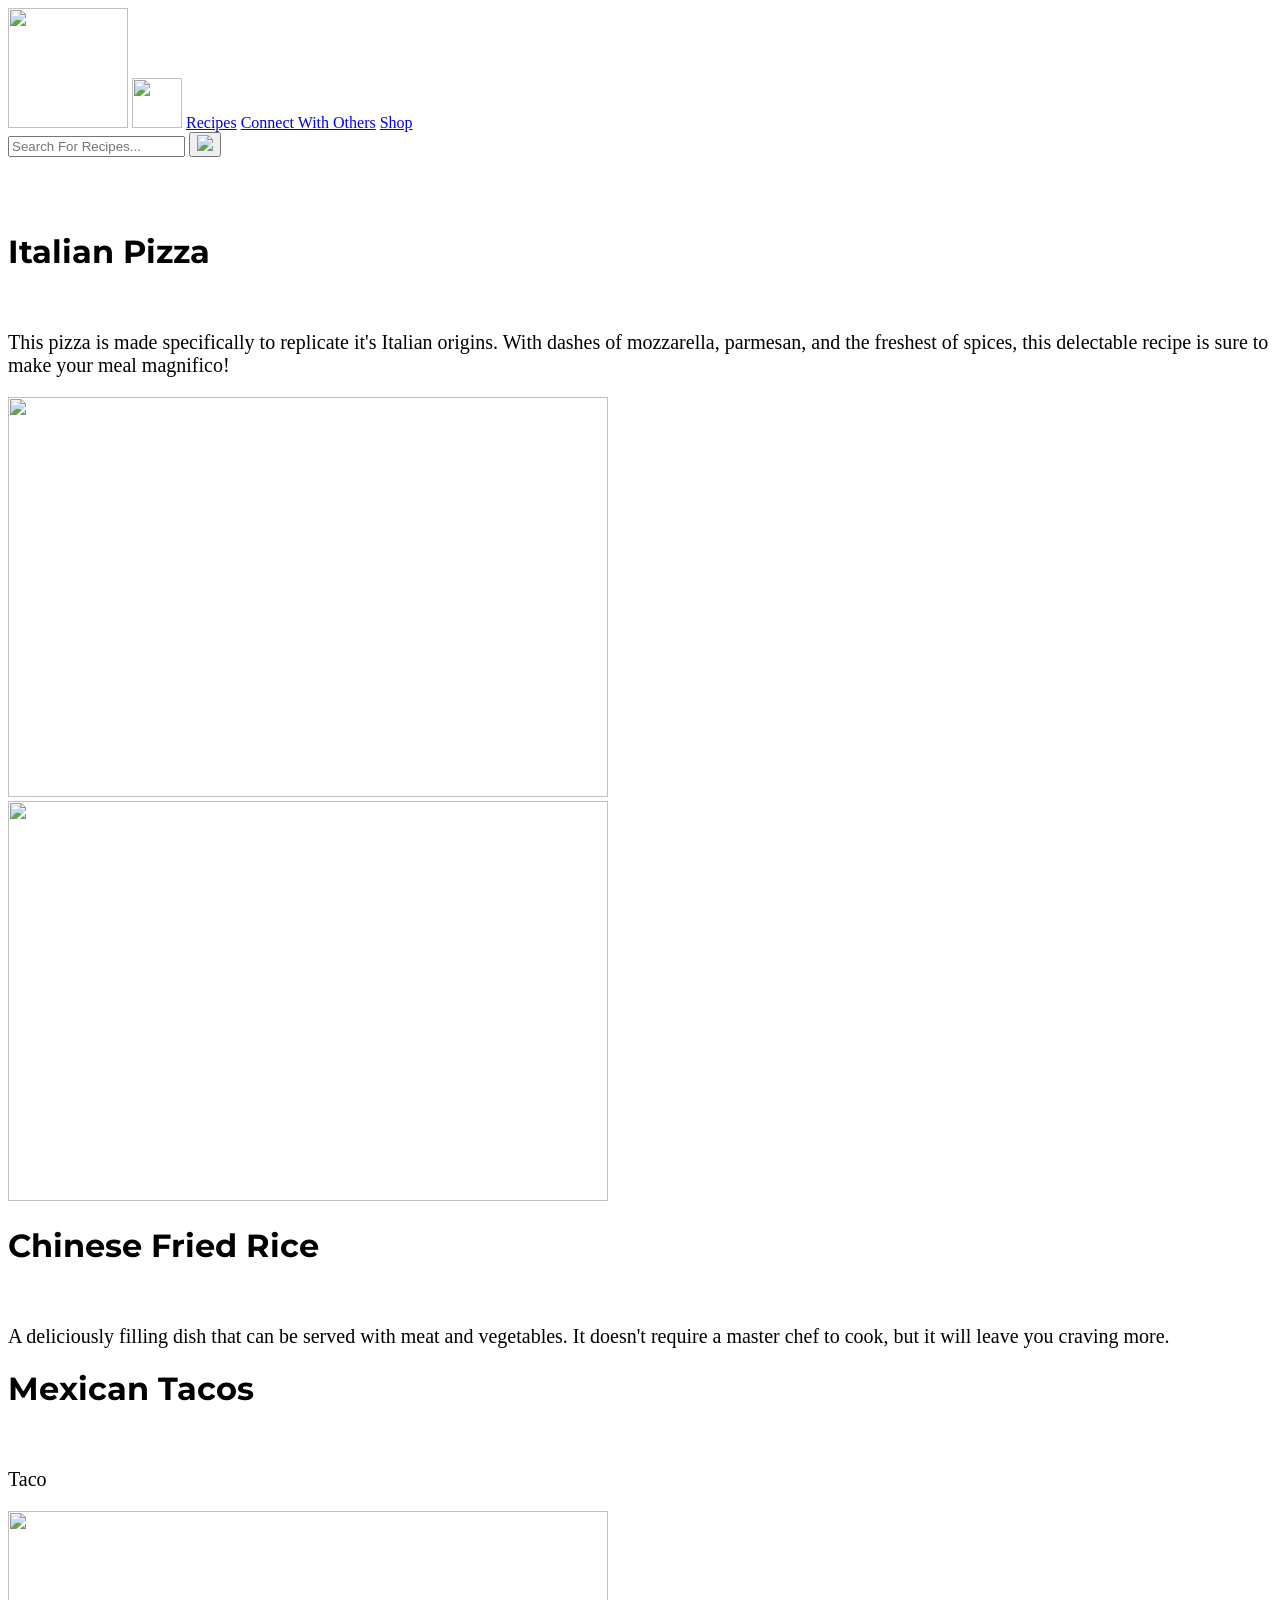
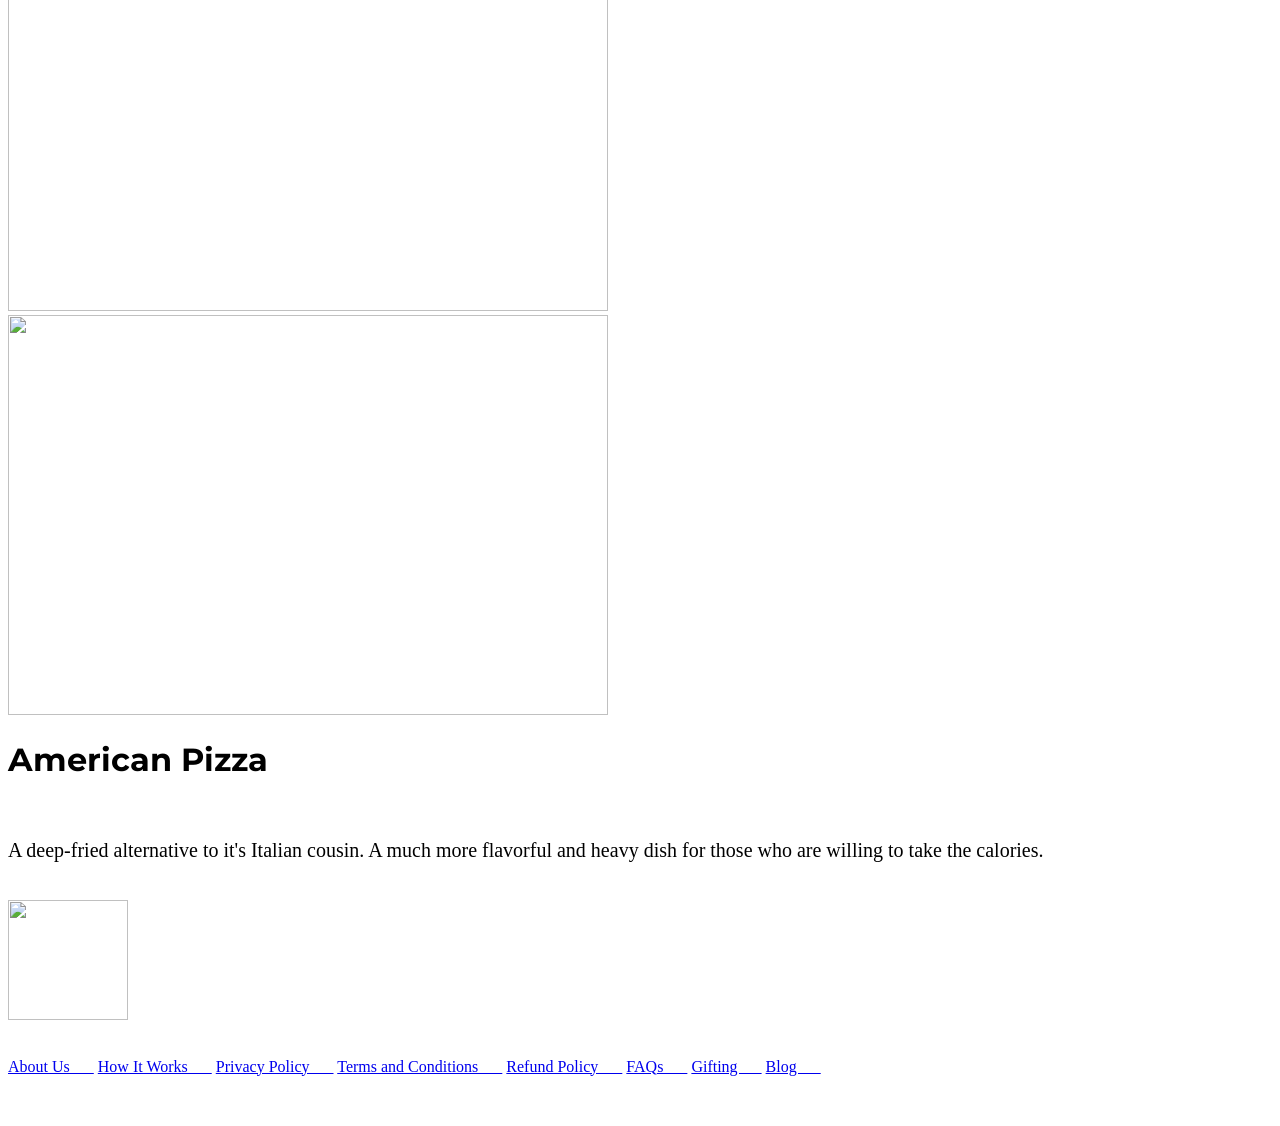
==== index.html @ 8e82178f "Create index.html" ====
<!DOCTYPE html>
<html lang="en">
  
  <head>
    
    <link href="https://fonts.googleapis.com/css?family=Montserrat" rel="stylesheet">
    <link href="https://fonts.googleapis.com/css?family=Comfortaa" rel="stylesheet">
    <link href="style.css" rel="stylesheet">
    <link href="https://fonts.googleapis.com/icon?family=Material+Icons" rel="stylesheet">
    <div class="topnav">
      <img src="https://i.imgur.com/vKkFyHQ.jpeg" class="round" height = "120" width = "120">
      <a class="active" href= "https://grave-chill-streetcar.glitch.me/"><img src = "https://cdn.glitch.global/6805b1a2-766d-4c96-b088-28d1b794cc11/baseline_home_white_24dp.png?v=1663718910547" width = "50" height = "50"></a>
      <a href= "https://scientific-full-work.glitch.me">Recipes</a>
      <a href= "https://catkin-intermediate-ease.glitch.me/">Connect With Others</a>
      <a href="https://cooked-metal-ladybug.glitch.me/">Shop</a>
    </div>
    <form class="searchbar" action="click">
      <input type="text" placeholder="Search For Recipes..." name="search">
      <button type="submit"><a><img src = "https://cdn.glitch.global/6805b1a2-766d-4c96-b088-28d1b794cc11/baseline_search_black_24dp.png?v=1663886660179"></a></button>
    </form>
  </head>
  <body class= "body">  
      <br>
      <br>
      <br>
   <!-- <div class = "pizzacontainer">
      <div class = "pizzaimg">
        <img src= "https://media.timeout.com/images/105704960/750/422/image.jpg" class = "outline" height = "250" width = "350">
      </div>
      <div class ="pizzarecipe">
        <h4>
          <br>
          Wow this pizza is amazing! It is rated 5 ⭐ by over ONE-THOUSAND USERS!!!
        </h4>  
          <h5>
            <br>
            <br>
            Click Below To Learn More!
          </h5>
        <button>
          Click Here
        </button>
      </div>
    </div>
-->
    <div class = "leftblue">
      <h1 style="font-family: Montserrat">
        Italian Pizza
      </h1>
      <br>
      <p style="font-size: 20px">
        This pizza is made specifically to replicate it's Italian origins. With dashes of mozzarella, parmesan, and the freshest of spices, this delectable recipe is sure to make your meal magnifico!
      </p>
    </div>
    <div class = "rightwhite">
        <img src ="https://cookingwithayeh.com/wp-content/uploads/2021/08/Italian-Pizza.jpg" height="400px" width= "600px">
    </div>
    <div class = "leftwhite">
      
        <img src = "https://www.tastingtable.com/img/gallery/easy-fried-rice-recipe/l-intro-1654023452.jpg" height="400px" width="600px">
      
    </div>
    <div class = "rightblue">
      <h1 style="font-family: Montserrat">
        Chinese Fried Rice
      </h1>
      <br>
      <p style="font-size: 20px">
        A deliciously filling dish that can be served with meat and vegetables. It doesn't require a master chef to cook, but it will leave you craving more.
      </p>
    </div>
     <div class = "leftblue">
      <h1 style="font-family: Montserrat">
        Mexican Tacos
      </h1>
      <br>
      <p style="font-size: 20px">
        Taco
      </p>
    </div>
    <div class = "rightwhite">
      
        <img src ="https://media-cldnry.s-nbcnews.com/image/upload/newscms/2019_26/2909406/190625-mexican-street-tacos-se-1141a.jpg" height="400px" width= "600px">
      
    </div>
        <div class = "leftwhite">
      
        <img src = "https://www.mashed.com/img/gallery/how-authentic-pizza-is-different-from-the-american-version/intro-1606849151.jpg" height="400px" width="600px">
      
    </div>
    <div class = "rightblue">
      <h1 style="font-family: Montserrat">
        American Pizza
      </h1>
      <br>
      <p style="font-size: 20px">
        A deep-fried alternative to it's Italian cousin. A much more flavorful and heavy dish for those who are willing to take the calories.
      </p>

    </div>
    <div class="bottomnav">
    <p style = "color:white">
      <br>
      <img src="https://i.imgur.com/vKkFyHQ.jpeg" class="round" height = "120" width = "120">
    </p>
      <div class="button">
      <br>
        <a id = "about" href = "https://grave-chill-streetcar.glitch.me/">About Us &nbsp;&nbsp;&nbsp;&nbsp;&nbsp;</a>
        <a id = "how" href = "https://grave-chill-streetcar.glitch.me/">How It Works &nbsp;&nbsp;&nbsp;&nbsp;&nbsp;</a>
        <a id = "privacy" href = "https://grave-chill-streetcar.glitch.me/">Privacy Policy &nbsp;&nbsp;&nbsp;&nbsp;&nbsp;</a>
        <a id = "terms" href = "https://grave-chill-streetcar.glitch.me/">Terms and Conditions &nbsp;&nbsp;&nbsp;&nbsp;&nbsp;</a>
        <a id = "refund" href = "https://grave-chill-streetcar.glitch.me/">Refund Policy &nbsp;&nbsp;&nbsp;&nbsp;&nbsp;</a>
        <a id = "faqs" href = "https://grave-chill-streetcar.glitch.me/">FAQs &nbsp;&nbsp;&nbsp;&nbsp;&nbsp;</a>
        <a id = "gifting" href = "https://grave-chill-streetcar.glitch.me/">Gifting &nbsp;&nbsp;&nbsp;&nbsp;&nbsp;</a>
        <a id = "blog" href = "https://grave-chill-streetcar.glitch.me/">Blog &nbsp;&nbsp;&nbsp;&nbsp;&nbsp;</a>
      </div>
      <p id = "kms" style = "color:white">
        © 2022. All rights reserved.
      </p>
      
    </div>
  </body>
</html>
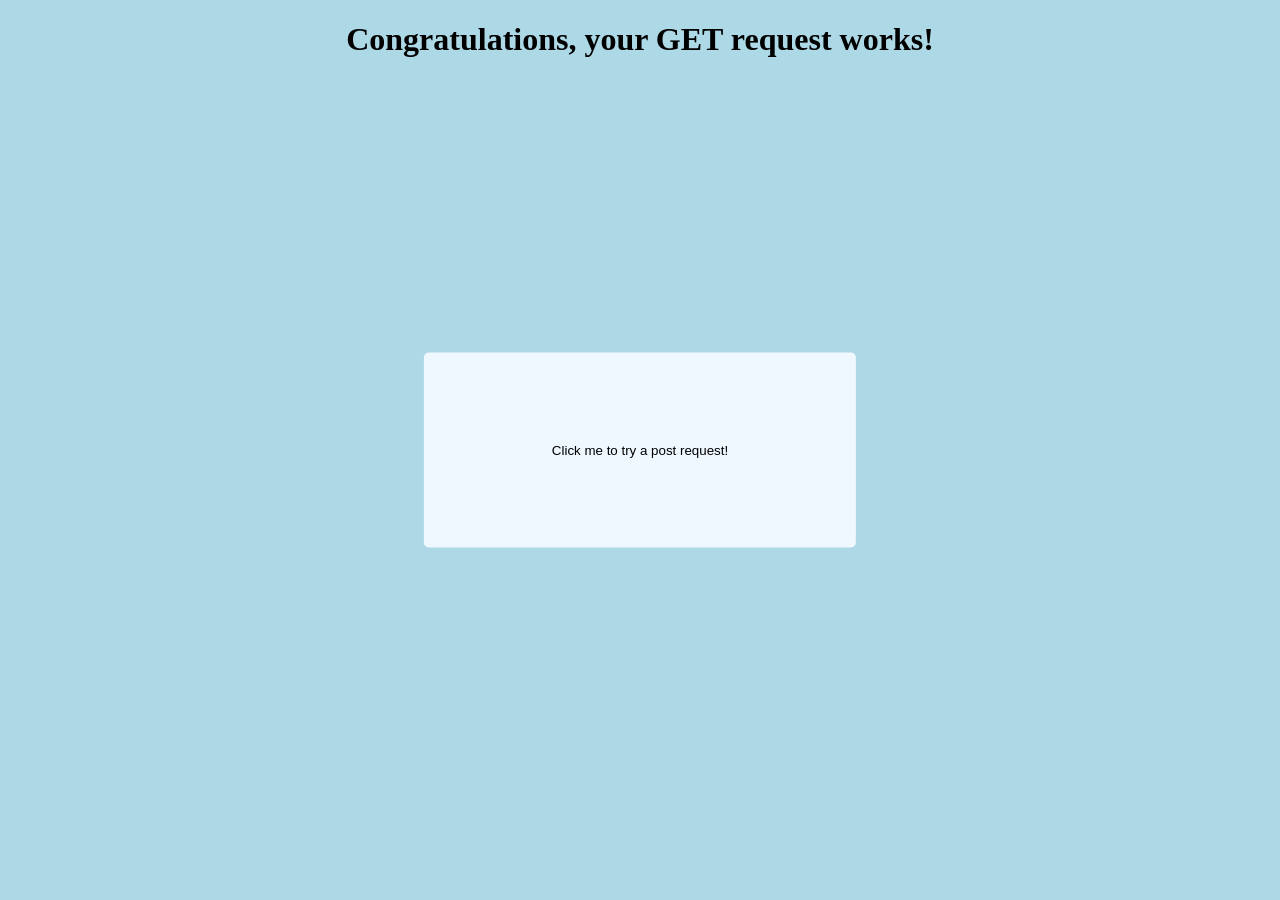
==== commit cea4ce89: "Update index.html" ====
--- a/index.html
+++ b/index.html
@@ -1,123 +1,35 @@
 <!DOCTYPE html>
 <html lang="en">
-  
   <head>
-    
-    <link href="https://fonts.googleapis.com/css?family=Montserrat" rel="stylesheet">
-    <link href="https://fonts.googleapis.com/css?family=Comfortaa" rel="stylesheet">
-    <link href="style.css" rel="stylesheet">
-    <link href="https://fonts.googleapis.com/icon?family=Material+Icons" rel="stylesheet">
-    <div class="topnav">
-      <img src="https://i.imgur.com/vKkFyHQ.jpeg" class="round" height = "120" width = "120">
-      <a class="active" href= "https://grave-chill-streetcar.glitch.me/"><img src = "https://cdn.glitch.global/6805b1a2-766d-4c96-b088-28d1b794cc11/baseline_home_white_24dp.png?v=1663718910547" width = "50" height = "50"></a>
-      <a href= "https://scientific-full-work.glitch.me">Recipes</a>
-      <a href= "https://catkin-intermediate-ease.glitch.me/">Connect With Others</a>
-      <a href="https://cooked-metal-ladybug.glitch.me/">Shop</a>
-    </div>
-    <form class="searchbar" action="click">
-      <input type="text" placeholder="Search For Recipes..." name="search">
-      <button type="submit"><a><img src = "https://cdn.glitch.global/6805b1a2-766d-4c96-b088-28d1b794cc11/baseline_search_black_24dp.png?v=1663886660179"></a></button>
+    <meta charset="utf-8" />
+    <meta name="viewport" content="width=device-width, initial-scale=1" />
+    <title>Main Page</title>
+  </head>
+  <body>
+    <h1>
+      Congratulations, your GET request works! 
+    </h1>
+    <form method="post" action="/">
+      <input type="submit" name="submit" value="Click me to try a post request!">
     </form>
-  </head>
-  <body class= "body">  
-      <br>
-      <br>
-      <br>
-   <!-- <div class = "pizzacontainer">
-      <div class = "pizzaimg">
-        <img src= "https://media.timeout.com/images/105704960/750/422/image.jpg" class = "outline" height = "250" width = "350">
-      </div>
-      <div class ="pizzarecipe">
-        <h4>
-          <br>
-          Wow this pizza is amazing! It is rated 5 ⭐ by over ONE-THOUSAND USERS!!!
-        </h4>  
-          <h5>
-            <br>
-            <br>
-            Click Below To Learn More!
-          </h5>
-        <button>
-          Click Here
-        </button>
-      </div>
-    </div>
--->
-    <div class = "leftblue">
-      <h1 style="font-family: Montserrat">
-        Italian Pizza
-      </h1>
-      <br>
-      <p style="font-size: 20px">
-        This pizza is made specifically to replicate it's Italian origins. With dashes of mozzarella, parmesan, and the freshest of spices, this delectable recipe is sure to make your meal magnifico!
-      </p>
-    </div>
-    <div class = "rightwhite">
-        <img src ="https://cookingwithayeh.com/wp-content/uploads/2021/08/Italian-Pizza.jpg" height="400px" width= "600px">
-    </div>
-    <div class = "leftwhite">
-      
-        <img src = "https://www.tastingtable.com/img/gallery/easy-fried-rice-recipe/l-intro-1654023452.jpg" height="400px" width="600px">
-      
-    </div>
-    <div class = "rightblue">
-      <h1 style="font-family: Montserrat">
-        Chinese Fried Rice
-      </h1>
-      <br>
-      <p style="font-size: 20px">
-        A deliciously filling dish that can be served with meat and vegetables. It doesn't require a master chef to cook, but it will leave you craving more.
-      </p>
-    </div>
-     <div class = "leftblue">
-      <h1 style="font-family: Montserrat">
-        Mexican Tacos
-      </h1>
-      <br>
-      <p style="font-size: 20px">
-        Taco
-      </p>
-    </div>
-    <div class = "rightwhite">
-      
-        <img src ="https://media-cldnry.s-nbcnews.com/image/upload/newscms/2019_26/2909406/190625-mexican-street-tacos-se-1141a.jpg" height="400px" width= "600px">
-      
-    </div>
-        <div class = "leftwhite">
-      
-        <img src = "https://www.mashed.com/img/gallery/how-authentic-pizza-is-different-from-the-american-version/intro-1606849151.jpg" height="400px" width="600px">
-      
-    </div>
-    <div class = "rightblue">
-      <h1 style="font-family: Montserrat">
-        American Pizza
-      </h1>
-      <br>
-      <p style="font-size: 20px">
-        A deep-fried alternative to it's Italian cousin. A much more flavorful and heavy dish for those who are willing to take the calories.
-      </p>
-
-    </div>
-    <div class="bottomnav">
-    <p style = "color:white">
-      <br>
-      <img src="https://i.imgur.com/vKkFyHQ.jpeg" class="round" height = "120" width = "120">
-    </p>
-      <div class="button">
-      <br>
-        <a id = "about" href = "https://grave-chill-streetcar.glitch.me/">About Us &nbsp;&nbsp;&nbsp;&nbsp;&nbsp;</a>
-        <a id = "how" href = "https://grave-chill-streetcar.glitch.me/">How It Works &nbsp;&nbsp;&nbsp;&nbsp;&nbsp;</a>
-        <a id = "privacy" href = "https://grave-chill-streetcar.glitch.me/">Privacy Policy &nbsp;&nbsp;&nbsp;&nbsp;&nbsp;</a>
-        <a id = "terms" href = "https://grave-chill-streetcar.glitch.me/">Terms and Conditions &nbsp;&nbsp;&nbsp;&nbsp;&nbsp;</a>
-        <a id = "refund" href = "https://grave-chill-streetcar.glitch.me/">Refund Policy &nbsp;&nbsp;&nbsp;&nbsp;&nbsp;</a>
-        <a id = "faqs" href = "https://grave-chill-streetcar.glitch.me/">FAQs &nbsp;&nbsp;&nbsp;&nbsp;&nbsp;</a>
-        <a id = "gifting" href = "https://grave-chill-streetcar.glitch.me/">Gifting &nbsp;&nbsp;&nbsp;&nbsp;&nbsp;</a>
-        <a id = "blog" href = "https://grave-chill-streetcar.glitch.me/">Blog &nbsp;&nbsp;&nbsp;&nbsp;&nbsp;</a>
-      </div>
-      <p id = "kms" style = "color:white">
-        © 2022. All rights reserved.
-      </p>
-      
-    </div>
+    <style>
+      body {
+        background: lightblue;
+        text-align: center;
+      }
+      input {
+        position: absolute;
+        top: 50%;
+        left: 50%;
+        transform: translate(-50%,-50%);
+        background: aliceblue;
+        border: 0px solid white;
+        border-radius: 5px;
+        padding: 10vh 10vw;
+      }
+      input:hover {
+        opacity: 0.5;
+      }
+    </style>
   </body>
 </html>
